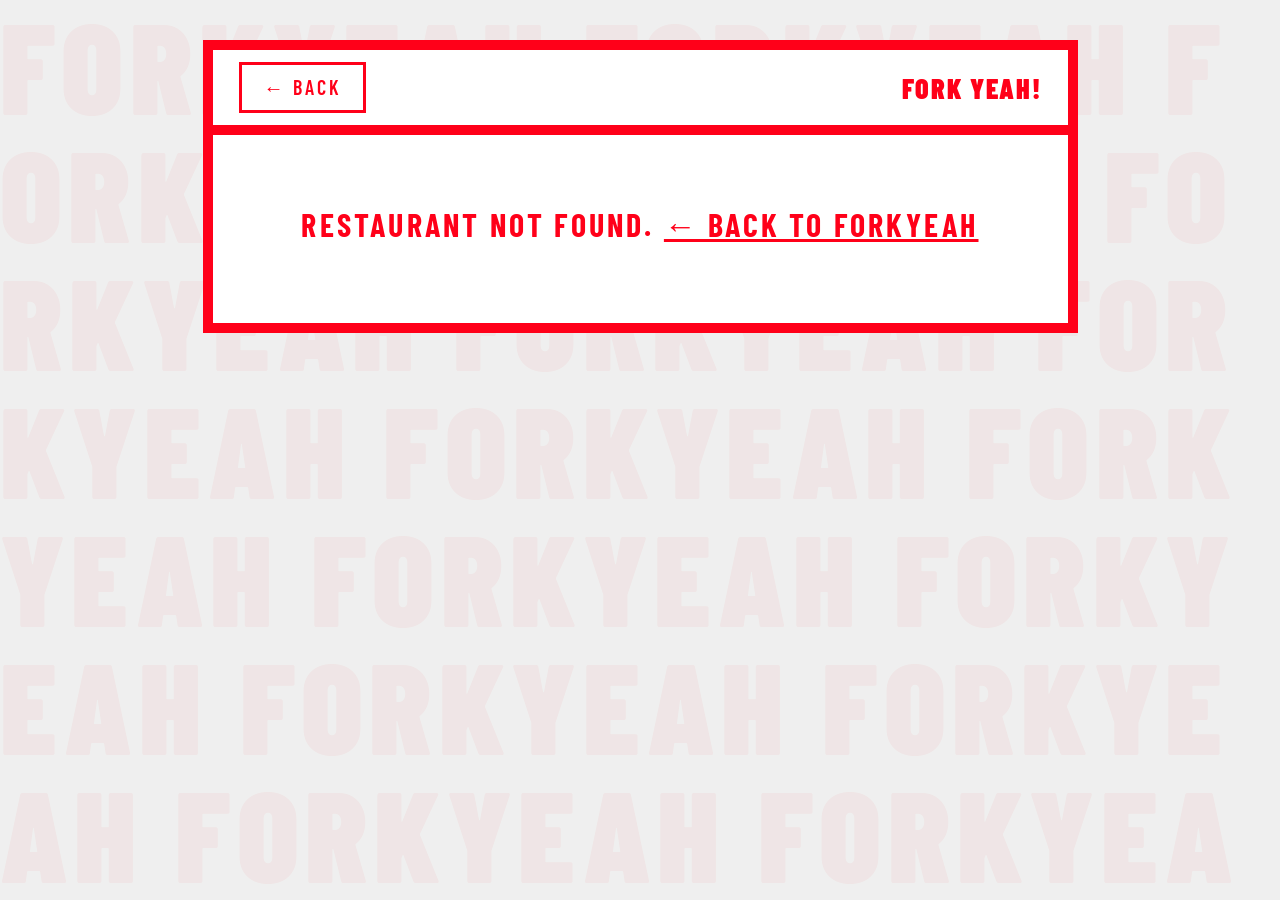
==== menu.html @ 5436da2d "new page added" ====
<!DOCTYPE html>
<html lang="en">
<head>
  <meta charset="UTF-8">
  <meta http-equiv="X-UA-Compatible" content="IE=edge">
  <meta name="viewport" content="width=device-width, initial-scale=1.0">
  <title>ForkYeah — Menu</title>

  <link rel="preconnect" href="https://fonts.googleapis.com">
  <link href="https://fonts.googleapis.com/css2?family=Barlow+Condensed:wght@400;600;700;800;900&display=swap" rel="stylesheet">
  <link rel="stylesheet" href="css/style.css">

  <style>
    /* ── Menu page nav bar ── */
    .menu-nav {
      display: flex;
      align-items: center;
      justify-content: space-between;
      padding: 0.75rem 1.625rem;
      border-bottom: var(--border-thick) solid var(--red);
      gap: 1rem;
      flex-wrap: wrap;
    }

    .back-btn {
      display: inline-flex;
      align-items: center;
      gap: 0.5em;
      background: transparent;
      color: var(--red);
      font-family: var(--font);
      font-weight: 600;
      font-size: 1.25rem;
      letter-spacing: 0.14em;
      text-transform: uppercase;
      border: 0.1875rem solid var(--red);
      padding: 0.5em 1.1em;
      cursor: pointer;
      text-decoration: none;
      transition: background 0.2s, color 0.2s;
    }

    .back-btn:hover,
    .back-btn:focus-visible {
      background: var(--red);
      color: var(--text-on-red);
      outline: none;
    }

    .nav-brand {
      font-weight: 900;
      font-size: 1.75rem;
      letter-spacing: 0.06em;
      text-transform: uppercase;
      color: var(--red);
      line-height: 1;
    }

    /* ── visit website button ── */
    .visit-btn {
      display: inline-flex;
      align-items: center;
      gap: 0.5em;
      background: var(--red);
      color: var(--text-on-red);
      font-family: var(--font);
      font-weight: 700;
      font-size: 1.125rem;
      letter-spacing: 0.14em;
      text-transform: uppercase;
      border: 0.1875rem solid var(--red);
      padding: 0.5em 1.25em;
      cursor: pointer;
      text-decoration: none;
      transition: background 0.2s, color 0.2s;
      white-space: nowrap;
    }

    .visit-btn:hover,
    .visit-btn:focus-visible {
      background: transparent;
      color: var(--red);
      outline: none;
    }

    /* ── header block ── */
    .header-left {
      display: flex;
      flex-direction: column;
      align-items: flex-start;
      gap: 0.35rem;
    }

    /* ── not-found state ── */
    .not-found {
      text-align: center;
      padding: 3rem 1rem;
      font-weight: 700;
      font-size: 2rem;
      letter-spacing: 0.1em;
      text-transform: uppercase;
      color: var(--red);
    }

    /* ── price badge ── */
    .price-badge {
      display: inline-block;
      font-family: var(--font);
      font-weight: 700;
      font-size: 1.125rem;
      letter-spacing: 0.18em;
      text-transform: uppercase;
      color: var(--red);
      border: 0.125rem dashed var(--red);
      padding: 0.25em 0.75em;
      margin-top: 0.5rem;
    }

    /* ── menu grid ── */
    .menu-grid {
      display: grid;
      grid-template-columns: 1fr 1fr;
      gap: 1.25rem;
      margin-top: 1rem;
    }

    /* ── menu section ── */
    .menu-section {
      border: var(--border-mid) solid var(--red);
      overflow: hidden;
    }

    .menu-section-title {
      background: var(--red);
      color: var(--text-on-red);
      font-weight: 800;
      font-size: 1.25rem;
      letter-spacing: 0.18em;
      text-transform: uppercase;
      padding: 0.5em 0.875em;
    }

    /* ── menu items ── */
    .menu-items {
      padding: 0.5rem 0;
    }

    .menu-item {
      display: flex;
      justify-content: space-between;
      align-items: baseline;
      gap: 0.75rem;
      padding: 0.625rem 0.875rem;
      border-bottom: 1px dashed var(--gray);
    }

    .menu-item:last-child {
      border-bottom: none;
    }

    .menu-item-left {
      flex: 1;
      min-width: 0;
    }

    .menu-item-name {
      font-weight: 700;
      font-size: 1.05rem;
      letter-spacing: 0.06em;
      text-transform: uppercase;
      color: var(--red);
      line-height: 1.2;
    }

    .menu-item-desc {
      font-weight: 400;
      font-size: 0.9rem;
      letter-spacing: 0.03em;
      color: var(--red);
      opacity: 0.7;
      margin-top: 0.15rem;
      line-height: 1.35;
    }

    .menu-item-price {
      font-weight: 800;
      font-size: 1.1rem;
      letter-spacing: 0.05em;
      color: var(--red);
      white-space: nowrap;
      flex-shrink: 0;
    }

    /* ── footer note ── */
    .menu-note {
      margin-top: 1.25rem;
      padding: 0.875rem 1rem;
      border: 0.125rem dashed var(--red);
      font-weight: 600;
      font-size: 0.95rem;
      letter-spacing: 0.05em;
      text-transform: uppercase;
      color: var(--red);
      opacity: 0.75;
      text-align: center;
    }

    /* ── full menu CTA ── */
    .full-menu-cta {
      margin-top: 1.25rem;
      display: flex;
      align-items: center;
      justify-content: center;
      gap: 1rem;
      font-family: var(--font);
      font-weight: 700;
      font-size: 1.375rem;
      letter-spacing: 0.14em;
      text-transform: uppercase;
      color: var(--red);
      text-decoration: none;
      padding: 0.625em 1em;
      border: var(--border-thick) solid var(--red);
      background: transparent;
      cursor: pointer;
      transition: background 0.15s ease, color 0.15s ease;
    }

    .full-menu-cta:hover,
    .full-menu-cta:focus-visible {
      background: var(--red);
      color: var(--text-on-red);
      outline: none;
    }

    /* ── Responsive ── */
    @media (max-width: 600px) {
      .menu-grid {
        grid-template-columns: 1fr;
        gap: 0.875rem;
      }

      .menu-nav {
        padding: 0.625rem 0.75rem;
      }

      .nav-brand {
        font-size: 1.25rem;
      }

      .visit-btn {
        font-size: 0.875rem;
        padding: 0.45em 0.875em;
      }

      .back-btn {
        font-size: 1rem;
        padding: 0.4em 0.875em;
      }

      .menu-section-title {
        font-size: 1.05rem;
      }

      .menu-item-name {
        font-size: 0.9rem;
      }

      .menu-item-desc {
        font-size: 0.8rem;
      }

      .full-menu-cta {
        font-size: 1rem;
        gap: 0.5rem;
      }
    }
  </style>
</head>

<body>
  <section class="page-card" id="main-content">
    <!-- nav bar -->
    <nav class="menu-nav" aria-label="Page navigation">
      <a href="javascript:history.back()" class="back-btn" aria-label="Go back">← BACK</a>
      <span class="nav-brand" aria-hidden="true">FORK YEAH!</span>
      <a href="#" class="visit-btn" id="visit-website-btn" target="_blank" rel="noopener noreferrer">
        ↗ VISIT WEBSITE
      </a>
    </nav>

    <div class="content" id="menu-content">
      <!-- injected by JS -->
      <div class="not-found" role="alert">Loading menu…</div>
    </div>
  </section>

  <script>
    // ── Restaurant data ────────────────────────────────────────────
    const RESTAURANTS = {

      'comal': {
        name: 'COMAL',
        address: '47 E 29TH ST, MANHATTAN',
        cuisine: 'MEXICAN',
        priceRange: '$$$',
        website: 'https://comalnyc.com',
        sections: [
          {
            title: 'STARTERS',
            items: [
              { name: 'Guacamole', desc: 'Hand-mashed avocado, serrano, lime & cilantro', price: '$18' },
              { name: 'Tuna Tostada', desc: 'Sushi-grade tuna, avocado crema, chipotle aioli', price: '$22' },
              { name: 'Elote', desc: 'Grilled street corn, cotija, chili mayo', price: '$14' },
              { name: 'Ceviche', desc: 'Fresh fish, cucumber, red onion, lime', price: '$20' },
            ]
          },
          {
            title: 'TACOS',
            items: [
              { name: 'Duck Carnitas', desc: 'Slow-braised duck, pickled onion, salsa verde — 2pc', price: '$22' },
              { name: 'Crispy Fish', desc: 'Beer-battered fish, cabbage slaw, chipotle — 2pc', price: '$20' },
              { name: 'Mushroom', desc: 'Wild mushroom, black bean, avocado, chipotle — 2pc', price: '$18' },
            ]
          },
          {
            title: 'MASA DISHES',
            items: [
              { name: 'Tamale', desc: 'Heritage corn masa, salsa roja, crema', price: '$19' },
              { name: 'Tlayuda', desc: 'Crispy masa, black bean, Oaxacan cheese, chorizo', price: '$24' },
            ]
          },
          {
            title: 'DRINKS',
            items: [
              { name: 'Margarita Clásica', desc: 'Reposado tequila, lime, Cointreau, salt rim', price: '$18' },
              { name: 'Hibiscus Agua Fresca', desc: 'House-made, lightly sweetened', price: '$8' },
              { name: 'Mexican Mule', desc: 'Mezcal, ginger beer, lime, cucumber', price: '$17' },
            ]
          }
        ]
      },

      'cafeboulud': {
        name: 'CAFE BOULUD',
        address: '20 E 76TH ST, MANHATTAN',
        cuisine: 'FRENCH',
        priceRange: '$$$$',
        website: 'https://www.cafeboulud.com/nyc/',
        sections: [
          {
            title: 'AMUSE-BOUCHE & STARTERS',
            items: [
              { name: 'Foie Gras Torchon', desc: 'Brioche, fig jam, Sauternes gelée', price: '$38' },
              { name: 'Soupe à l\'Oignon', desc: 'Caramelized onion, Gruyère croûte', price: '$24' },
              { name: 'Tarte Flambée', desc: 'Alsatian flatbread, fromage blanc, lardons', price: '$26' },
            ]
          },
          {
            title: 'PLATS PRINCIPAUX',
            items: [
              { name: 'Dover Sole Meunière', desc: 'Whole sole, brown butter, capers, lemon', price: '$72' },
              { name: 'Canard à l\'Orange', desc: 'Duck breast, bitter orange jus, roasted root vegetables', price: '$58' },
              { name: 'Filet de Boeuf', desc: 'Beef tenderloin, truffle sauce, haricots verts', price: '$65' },
              { name: 'Risotto Printanier', desc: 'Seasonal vegetables, parmesan, herb oil', price: '$42' },
            ]
          },
          {
            title: 'DESSERTS',
            items: [
              { name: 'Crème Brûlée', desc: 'Classic vanilla, caramelized sugar crust', price: '$18' },
              { name: 'Paris-Brest', desc: 'Choux pastry, praline cream, toasted hazelnuts', price: '$20' },
              { name: 'Tarte Tatin', desc: 'Caramelized apple, puff pastry, crème fraîche', price: '$19' },
            ]
          },
          {
            title: 'WINE & COCKTAILS',
            items: [
              { name: 'Coupe Champagne', desc: 'Seasonal selection by the glass', price: '$24' },
              { name: 'Bordeaux Selection', desc: 'Sommelier\'s choice, by the glass', price: '$22' },
              { name: 'French 75', desc: 'Cognac, lemon, champagne', price: '$22' },
            ]
          }
        ]
      },

      'sushinakazawa': {
        name: 'SUSHI NAKAZAWA',
        address: '23 COMMERCE ST, MANHATTAN',
        cuisine: 'JAPANESE / OMAKASE',
        priceRange: '$$$$',
        website: 'https://www.sushinakazawa.com',
        sections: [
          {
            title: 'OMAKASE EXPERIENCE',
            items: [
              { name: 'Bar Omakase', desc: '20-course chef\'s selection, premium nigiri & cooked courses', price: '$175' },
              { name: 'Dining Room Omakase', desc: 'Chef\'s selection, a la carte add-ons available', price: '$150' },
            ]
          },
          {
            title: 'SIGNATURE NIGIRI',
            items: [
              { name: 'Otoro', desc: 'Bluefin tuna belly, peak fatty cut — 2pc', price: '$28' },
              { name: 'Uni', desc: 'Santa Barbara sea urchin, seaweed — 2pc', price: '$32' },
              { name: 'Wagyu Beef', desc: 'A5 Japanese wagyu, truffle salt — 2pc', price: '$38' },
              { name: 'Golden Eye Snapper', desc: 'Kinmedai, lightly seared — 2pc', price: '$24' },
            ]
          },
          {
            title: 'COOKED COURSES',
            items: [
              { name: 'Steamed Egg Custard', desc: 'Chawanmushi, seasonal garnish', price: '$18' },
              { name: 'Miso Soup', desc: 'Dashi broth, tofu, wakame', price: '$12' },
            ]
          },
          {
            title: 'BEVERAGES',
            items: [
              { name: 'Sake Pairing', desc: '5-pour curated sake progression', price: '$95' },
              { name: 'Premium Sake', desc: 'Dassai 23, Junmai Daiginjo — 180ml', price: '$42' },
              { name: 'Japanese Whisky', desc: 'Hibiki Harmony, neat or on the rocks', price: '$36' },
            ]
          }
        ]
      },

      'nargis-cafe': {
        name: 'NARGIS CAFE',
        address: '2818 CONEY ISLAND AVE, BROOKLYN',
        cuisine: 'UZBEK CUISINE',
        priceRange: '$$',
        website: 'https://nargiscafe.com',
        sections: [
          {
            title: 'COLD APPETIZERS',
            items: [
              { name: 'Achichuk', desc: 'Tomato & onion salad with fresh herbs', price: '$8' },
              { name: 'Toshkent Salad', desc: 'Mixed vegetable salad, Tashkent style', price: '$10' },
              { name: 'Vinegret', desc: 'Beet, potato & vegetable salad', price: '$9' },
              { name: 'Carrot Salad', desc: 'Korean-style spiced carrots', price: '$8' },
            ]
          },
          {
            title: 'HOT MAINS',
            items: [
              { name: 'Plov', desc: 'Signature Uzbek rice with lamb, carrots & aromatic spices', price: '$18' },
              { name: 'Shashlik', desc: 'Charcoal-grilled lamb skewers with onion & herbs', price: '$20' },
              { name: 'Lagman', desc: 'Hand-pulled noodles in rich lamb & vegetable broth', price: '$17' },
              { name: 'Manti', desc: 'Steamed dumplings filled with spiced lamb & onion', price: '$16' },
              { name: 'Dimlama', desc: 'Slow-braised lamb with seasonal vegetables', price: '$19' },
            ]
          },
          {
            title: 'BREAD & PASTRIES',
            items: [
              { name: 'Non', desc: 'Traditional Uzbek flatbread, baked in tandoor', price: '$4' },
              { name: 'Samsa', desc: 'Flaky pastry with spiced lamb & onion filling', price: '$6' },
              { name: 'Chuchvara', desc: 'Boiled Uzbek dumplings in broth', price: '$14' },
            ]
          },
          {
            title: 'DRINKS',
            items: [
              { name: 'Kompot', desc: 'Traditional fruit punch, chilled', price: '$5' },
              { name: 'Ayran', desc: 'Chilled yogurt drink, lightly salted', price: '$5' },
              { name: 'Green Tea', desc: 'Served with lemon & sugar', price: '$4' },
              { name: 'Choy', desc: 'Traditional Uzbek tea ceremony pot', price: '$7' },
            ]
          }
        ]
      },

      'farida': {
        name: 'FARIDA',
        address: '32 CEDAR ST, MANHATTAN',
        cuisine: 'UZBEK / CENTRAL ASIAN',
        priceRange: '$$$',
        website: 'https://faridanyc.com',
        sections: [
          {
            title: 'STARTERS',
            items: [
              { name: 'Aubergine Salad', desc: 'Roasted eggplant, walnut & garlic dressing', price: '$14' },
              { name: 'Samsa Trio', desc: 'Baked pastries with three seasonal fillings', price: '$16' },
              { name: 'Bread & Spreads', desc: 'Assorted non flatbreads with seasonal accompaniments', price: '$10' },
              { name: 'Carpaccio', desc: 'Beef tenderloin, pomegranate, herb oil', price: '$18' },
            ]
          },
          {
            title: 'MAINS',
            items: [
              { name: 'Plov Faridovsky', desc: 'Slow-cooked Uzbek rice, lamb ribs, quail egg, dried fruits', price: '$32' },
              { name: 'Lamb Ribs Shashlik', desc: 'Charcoal-grilled lamb ribs, pomegranate glaze, flatbread', price: '$38' },
              { name: 'Quail', desc: 'Spice-rubbed whole quail, dried apricot chutney, pilaf', price: '$34' },
              { name: 'Lagman', desc: 'House-made noodles, braised short rib, chili oil', price: '$28' },
              { name: 'Branzino', desc: 'Whole fish, Central Asian spices, herb salad', price: '$36' },
            ]
          },
          {
            title: 'DESSERT',
            items: [
              { name: 'Halva', desc: 'Sesame halva, pistachios, rose water & honey', price: '$12' },
              { name: 'Seasonal Sorbet', desc: 'Chef\'s daily selection, two scoops', price: '$10' },
              { name: 'Chak-Chak', desc: 'Fried dough with honey & poppy seeds', price: '$11' },
            ]
          },
          {
            title: 'DRINKS',
            items: [
              { name: 'Silk Road Sling', desc: 'Vodka, pomegranate, lemon, sumac rim', price: '$18' },
              { name: 'Non-Alcoholic Kompot', desc: 'House-made dried fruit punch', price: '$7' },
              { name: 'Ferghana Valley Tea', desc: 'Green tea, rose petals, cardamom', price: '$8' },
            ]
          }
        ]
      },

      'uzbekistan-restaurant': {
        name: 'UZBEKISTAN RESTAURANT',
        address: '2720 OCEAN AVE, BROOKLYN',
        cuisine: 'UZBEK CUISINE',
        priceRange: '$$',
        website: 'https://www.yelp.com/biz/uzbekistan-restaurant-brooklyn',
        sections: [
          {
            title: 'SOUPS',
            items: [
              { name: 'Mastava', desc: 'Rice soup with lamb, tomato & vegetables', price: '$10' },
              { name: 'Shurpa', desc: 'Clear lamb broth with potato & carrot', price: '$11' },
              { name: 'Naryn', desc: 'Cold noodle soup with horse meat & pickles', price: '$14' },
            ]
          },
          {
            title: 'MAINS',
            items: [
              { name: 'Plov', desc: 'Lamb & rice pilaf with raisins & garlic', price: '$16' },
              { name: 'Shashlik Mix', desc: 'Assorted grilled meats: lamb, beef & chicken', price: '$24' },
              { name: 'Manti', desc: 'Steamed meat dumplings, sour cream dip', price: '$15' },
              { name: 'Dimlama', desc: 'One-pot lamb & vegetable stew', price: '$17' },
            ]
          },
          {
            title: 'SIDES & BREAD',
            items: [
              { name: 'Lepeshka', desc: 'Freshly baked Uzbek round bread', price: '$4' },
              { name: 'Samsa (2pc)', desc: 'Lamb-filled pastry, golden-baked', price: '$7' },
            ]
          },
          {
            title: 'DRINKS',
            items: [
              { name: 'Ayran', desc: 'Traditional yogurt drink', price: '$5' },
              { name: 'Kompot', desc: 'Fruit punch, chilled', price: '$5' },
              { name: 'Choy', desc: 'Uzbek green tea, large pot', price: '$6' },
            ]
          }
        ]
      },

      'samarkand': {
        name: 'SAMARKAND',
        address: '1117 BRIGHTON BEACH AVE, BROOKLYN',
        cuisine: 'UZBEK / RUSSIAN FUSION',
        priceRange: '$$',
        website: 'https://www.yelp.com/biz/samarkand-brooklyn',
        sections: [
          {
            title: 'COLD MEZZE',
            items: [
              { name: 'Assorted Salads', desc: 'Selection of three seasonal salads', price: '$12' },
              { name: 'Stuffed Peppers', desc: 'Bell peppers filled with rice & vegetables', price: '$11' },
              { name: 'Eggplant Rolls', desc: 'Fried eggplant stuffed with walnut paste', price: '$13' },
            ]
          },
          {
            title: 'MAINS',
            items: [
              { name: 'Samarkand Plov', desc: 'Aromatic rice pilaf, saffron, lamb & quail eggs', price: '$18' },
              { name: 'Lamb Shashlik', desc: 'Marinated lamb on skewers, grilled over coals', price: '$22' },
              { name: 'Chicken Tabaka', desc: 'Crispy pan-fried whole chicken, garlic sauce', price: '$20' },
              { name: 'Lagman Soup', desc: 'Spicy noodle soup with lamb & vegetables', price: '$16' },
            ]
          },
          {
            title: 'DESSERTS',
            items: [
              { name: 'Chak-Chak', desc: 'Honey-glazed fried dough dessert', price: '$8' },
              { name: 'Halva Plate', desc: 'Mixed halva with dried fruits & nuts', price: '$9' },
            ]
          },
          {
            title: 'DRINKS',
            items: [
              { name: 'House Vodka Shot', desc: 'Premium Russian vodka', price: '$8' },
              { name: 'Kompot', desc: 'Chilled berry fruit punch', price: '$5' },
              { name: 'Kefir', desc: 'Fresh cultured milk drink', price: '$5' },
            ]
          }
        ]
      },

      'bukhara-grill': {
        name: 'BUKHARA GRILL',
        address: '217 E 49TH ST, MANHATTAN',
        cuisine: 'CENTRAL ASIAN / INDIAN',
        priceRange: '$$$',
        website: 'https://www.bukharagrillnyc.com',
        sections: [
          {
            title: 'TANDOOR BREADS',
            items: [
              { name: 'Dal Bukhara Bread', desc: 'House-spiced lentil flatbread', price: '$9' },
              { name: 'Roomali Roti', desc: 'Paper-thin handkerchief bread, 2pc', price: '$8' },
              { name: 'Peshwari Naan', desc: 'Sweet naan with almonds & coconut', price: '$8' },
            ]
          },
          {
            title: 'TANDOOR MAINS',
            items: [
              { name: 'Sikandari Raan', desc: 'Whole leg of lamb, marinated 2 days, slow-roasted', price: '$48' },
              { name: 'Seekh Kebab', desc: 'Spiced minced lamb, charcoal-cooked — 3pc', price: '$26' },
              { name: 'Murgh Malai Tikka', desc: 'Cream-marinated chicken, green chutney', price: '$28' },
              { name: 'Paneer Tikka', desc: 'Spiced cottage cheese, bell pepper, onion', price: '$24' },
            ]
          },
          {
            title: 'CURRIES & RICE',
            items: [
              { name: 'Dal Bukhara', desc: 'Slow-cooked black lentil, butter, cream — signature dish', price: '$22' },
              { name: 'Lamb Biryani', desc: 'Aromatic basmati rice, saffron-braised lamb, caramelized onion', price: '$34' },
              { name: 'Shahi Korma', desc: 'Chicken in royal cream sauce, cashews', price: '$28' },
            ]
          },
          {
            title: 'BEVERAGES',
            items: [
              { name: 'Mango Lassi', desc: 'Fresh mango, yogurt, cardamom', price: '$10' },
              { name: 'Masala Chai', desc: 'Spiced milk tea', price: '$7' },
              { name: 'Kingfisher Beer', desc: 'Indian pale lager, 22 oz', price: '$12' },
            ]
          }
        ]
      },

      'tashkent-plov-center': {
        name: 'TASHKENT PLOV CENTER',
        address: '3006 OCEAN PKWY, BROOKLYN',
        cuisine: 'UZBEK CUISINE',
        priceRange: '$',
        website: 'https://www.yelp.com/biz/tashkent-plov-center-brooklyn',
        sections: [
          {
            title: 'THE PLOV MENU',
            items: [
              { name: 'Classic Lamb Plov', desc: 'The original: lamb, rice, carrots, onion, cumin', price: '$12' },
              { name: 'Wedding Plov', desc: 'Special occasion recipe with quail eggs & chickpeas', price: '$15' },
              { name: 'Vegetarian Plov', desc: 'Fresh seasonal vegetables, saffron rice, raisins', price: '$10' },
              { name: 'Beef Plov', desc: 'Slow-cooked beef, garlic head, barberries', price: '$13' },
            ]
          },
          {
            title: 'SIDES',
            items: [
              { name: 'Achichuk Salad', desc: 'Tomato, onion, parsley — classic side', price: '$6' },
              { name: 'Lepeshka', desc: 'Tandoor-baked Uzbek bread', price: '$3' },
              { name: 'Marinated Onions', desc: 'Red onion, sumac, vinegar', price: '$4' },
            ]
          },
          {
            title: 'EXTRAS',
            items: [
              { name: 'Extra Lamb', desc: 'Additional lamb portion', price: '$7' },
              { name: 'Samsa (2pc)', desc: 'Lamb-filled flaky pastry', price: '$6' },
            ]
          },
          {
            title: 'DRINKS',
            items: [
              { name: 'Ayran', desc: 'Cold yogurt drink', price: '$4' },
              { name: 'Choy (Tea)', desc: 'Green tea, pot serves 2', price: '$5' },
              { name: 'Kompot', desc: 'Fruit punch', price: '$4' },
            ]
          }
        ]
      },

      'silk-road-kitchen': {
        name: 'SILK ROAD KITCHEN',
        address: '98-04 QUEENS BLVD, QUEENS',
        cuisine: 'CENTRAL ASIAN',
        priceRange: '$$',
        website: 'https://www.yelp.com/biz/silk-road-kitchen-rego-park',
        sections: [
          {
            title: 'APPETIZERS',
            items: [
              { name: 'Hummus & Non', desc: 'House hummus, sesame oil, warm flatbread', price: '$11' },
              { name: 'Sambusa Plate', desc: 'Three stuffed pastries: lamb, potato & cheese', price: '$13' },
              { name: 'Mixed Pickles', desc: 'House-fermented vegetables', price: '$8' },
            ]
          },
          {
            title: 'MAINS',
            items: [
              { name: 'Silk Road Plov', desc: 'Fragrant rice pilaf with lamb, dried fruit & nuts', price: '$17' },
              { name: 'Mixed Grill', desc: 'Lamb shashlik, beef kebab, chicken tikka & sides', price: '$28' },
              { name: 'Lagman', desc: 'Thick hand-pulled noodles, spicy meat sauce', price: '$16' },
              { name: 'Borscht', desc: 'Traditional beet soup, sour cream', price: '$12' },
            ]
          },
          {
            title: 'DESSERTS',
            items: [
              { name: 'Baklava', desc: 'Walnut & pistachio pastry, honey syrup', price: '$8' },
              { name: 'Pishme', desc: 'Fried dough sticks, honey dip', price: '$7' },
            ]
          },
          {
            title: 'DRINKS',
            items: [
              { name: 'Ayran', desc: 'Yogurt drink, salted or plain', price: '$5' },
              { name: 'House Lemonade', desc: 'Fresh lemon, mint, sparkling water', price: '$6' },
              { name: 'Choy', desc: 'Uzbek green tea', price: '$5' },
            ]
          }
        ]
      },

      'osh-uzbek-cuisine': {
        name: 'OSH UZBEK CUISINE',
        address: '3080 NOSTRAND AVE, BROOKLYN',
        cuisine: 'UZBEK CUISINE',
        priceRange: '$$',
        website: 'https://www.yelp.com/biz/osh-uzbek-cuisine-brooklyn',
        sections: [
          {
            title: 'STARTERS',
            items: [
              { name: 'Forshmak', desc: 'Herring salad, egg & onion — a Brighton Beach classic', price: '$12' },
              { name: 'Cold Cuts Plate', desc: 'Assorted smoked meats & sausages', price: '$16' },
              { name: 'Stuffed Mushrooms', desc: 'Mushrooms filled with cheese & herbs', price: '$13' },
            ]
          },
          {
            title: 'MAINS',
            items: [
              { name: 'Osh Plov', desc: 'Osh-style plov: lamb, rice, chickpeas, barberries', price: '$17' },
              { name: 'Kovurma Lagman', desc: 'Stir-fried lagman noodles with lamb & vegetables', price: '$18' },
              { name: 'Shashlik Assortment', desc: 'Lamb, beef & liver skewers over coals — serves 2', price: '$32' },
              { name: 'Chuchvara Soup', desc: 'Small meat dumplings in clear broth', price: '$15' },
            ]
          },
          {
            title: 'SIDES',
            items: [
              { name: 'Fried Rice', desc: 'With egg, scallion, soy', price: '$8' },
              { name: 'Lepeshka', desc: 'Uzbek flatbread, fresh from oven', price: '$3' },
            ]
          },
          {
            title: 'DRINKS',
            items: [
              { name: 'Kvas', desc: 'Fermented bread drink, non-alcoholic', price: '$5' },
              { name: 'Kompot', desc: 'Mixed fruit punch, chilled', price: '$5' },
              { name: 'Beer (Draft)', desc: 'Ask server for current selection', price: '$8' },
            ]
          }
        ]
      },

      'ferghana': {
        name: 'FERGHANA',
        address: '2651 CONEY ISLAND AVE, BROOKLYN',
        cuisine: 'UZBEK CUISINE',
        priceRange: '$$',
        website: 'https://www.yelp.com/biz/ferghana-brooklyn',
        sections: [
          {
            title: 'SALADS',
            items: [
              { name: 'Ferghana Salad', desc: 'House salad with fresh vegetables & herbs', price: '$9' },
              { name: 'Grilled Vegetable Plate', desc: 'Seasonal grilled vegetables, yogurt dip', price: '$11' },
              { name: 'Beet & Walnut', desc: 'Roasted beet, walnut, garlic & mayo', price: '$10' },
            ]
          },
          {
            title: 'MAINS',
            items: [
              { name: 'Ferghana Plov', desc: 'Valley-style plov with generous lamb & raisins', price: '$17' },
              { name: 'Lamb Shashlik', desc: 'Premium marinated lamb, grilled over charcoal', price: '$21' },
              { name: 'Lamb Ribs', desc: 'Slow-braised short ribs with potatoes', price: '$24' },
              { name: 'Manti', desc: 'Classic steamed dumplings, 8 pieces, yogurt dip', price: '$15' },
            ]
          },
          {
            title: 'SIDES & BREAD',
            items: [
              { name: 'Tandir Bread', desc: 'Freshly baked in our clay oven', price: '$4' },
              { name: 'Samsa', desc: 'Crisp lamb-filled pastry, 2 pieces', price: '$6' },
            ]
          },
          {
            title: 'DRINKS',
            items: [
              { name: 'Ferghana Kompot', desc: 'Seasonal mixed fruit punch', price: '$5' },
              { name: 'Green Tea', desc: 'Per pot, serves 2', price: '$6' },
              { name: 'Ayran', desc: 'Chilled yogurt drink', price: '$5' },
            ]
          }
        ]
      },

      'navat': {
        name: 'NAVAT',
        address: '107-26 CONTINENTAL AVE, QUEENS',
        cuisine: 'UZBEK CUISINE',
        priceRange: '$$',
        website: 'https://www.yelp.com/biz/navat-forest-hills',
        sections: [
          {
            title: 'COLD STARTERS',
            items: [
              { name: 'Assorted Pita & Dips', desc: 'Three dips: hummus, eggplant, walnut', price: '$13' },
              { name: 'Tashkent Salad', desc: 'Tomato, cucumber, onion, herbs', price: '$9' },
              { name: 'Forshmak', desc: 'Traditional herring appetizer', price: '$11' },
            ]
          },
          {
            title: 'MAINS',
            items: [
              { name: 'Navat Plov', desc: 'Signature plov with lamb, raisins, pomegranate seeds', price: '$18' },
              { name: 'Lamb Shashlik', desc: 'Herb-marinated, charcoal-grilled, 3 skewers', price: '$23' },
              { name: 'Lagman', desc: 'Fresh noodles in spiced lamb broth with vegetables', price: '$16' },
              { name: 'Chicken Tabaka', desc: 'Spatch-cocked chicken, pressed & pan-fried crispy', price: '$22' },
            ]
          },
          {
            title: 'DESSERTS',
            items: [
              { name: 'Navat Candy', desc: 'House rock sugar crystals & dried fruits plate', price: '$8' },
              { name: 'Halva Trio', desc: 'Sesame, sunflower & pistachio halva sampler', price: '$11' },
            ]
          },
          {
            title: 'DRINKS',
            items: [
              { name: 'Ayran', desc: 'Traditional yogurt drink', price: '$5' },
              { name: 'Choy Ceremony', desc: 'Green tea in traditional teapot, serves 2', price: '$7' },
              { name: 'House Kompot', desc: 'Seasonal fruit punch', price: '$5' },
            ]
          }
        ]
      }

    };

    // ── Render ────────────────────────────────────────────────────
    const params   = new URLSearchParams(window.location.search);
    const slug     = params.get('r') || '';
    const rest     = RESTAURANTS[slug];
    const content  = document.getElementById('menu-content');
    const visitBtn = document.getElementById('visit-website-btn');

    if (!rest) {
      content.innerHTML = `<div class="not-found" role="alert">
        Restaurant not found. <a href="index.html" style="color:var(--red)">← Back to ForkYeah</a>
      </div>`;
      visitBtn.style.display = 'none';
    } else {
      document.title = `ForkYeah — ${rest.name} Menu`;
      visitBtn.href  = rest.website;
      visitBtn.setAttribute('aria-label', `Visit ${rest.name} website`);

      const priceCount = rest.priceRange.length;
      const priceLabel = ['Budget', 'Moderate', 'Upscale', 'Fine Dining'][priceCount - 1] || '';

      const sectionsHTML = rest.sections.map(section => `
        <div class="menu-section" role="region" aria-label="${section.title} menu section">
          <div class="menu-section-title" aria-hidden="true">${section.title}</div>
          <h3 class="sr-only">${section.title}</h3>
          <ul class="menu-items" role="list" style="list-style:none; padding:0; margin:0;">
            ${section.items.map(item => `
              <li class="menu-item" role="listitem">
                <div class="menu-item-left">
                  <div class="menu-item-name">${item.name}</div>
                  <div class="menu-item-desc">${item.desc}</div>
                </div>
                <div class="menu-item-price" aria-label="${item.price}">${item.price}</div>
              </li>
            `).join('')}
          </ul>
        </div>
      `).join('');

      content.innerHTML = `
        <div class="header-row">
          <div class="header-left">
            <div class="title-block"><h1>${rest.name}</h1></div>
            <div class="loc-badge">${rest.cuisine}</div>
            <div class="price-badge" aria-label="Price range: ${rest.priceRange} — ${priceLabel}">
              ${rest.priceRange} · ${priceLabel.toUpperCase()}
            </div>
          </div>
          <div class="page-num" aria-label="Menu page">
            <span class="n" aria-hidden="true">🍴</span>
            <span class="p">MENU</span>
          </div>
        </div>

        <div class="divider" role="separator" aria-hidden="true">
          <div class="dash"></div>
          <div class="fork-dot">🍴</div>
          <div class="dash"></div>
        </div>

        <p style="font-weight:600; font-size:0.9rem; letter-spacing:0.12em; text-transform:uppercase; color:var(--red); opacity:0.6; margin-bottom:0.25rem;">
          ${rest.address}
        </p>

        <div class="menu-grid" role="list" aria-label="${rest.name} menu sections">
          ${sectionsHTML}
        </div>

        <p class="menu-note" role="note">
          ✦ Prices & availability may vary. Menu is curated for informational purposes. ✦
        </p>

        <a href="${rest.website}" target="_blank" rel="noopener noreferrer"
           class="full-menu-cta"
           aria-label="View the complete live menu for ${rest.name} on their website">
          <span aria-hidden="true">✦</span>
          VIEW FULL MENU ON WEBSITE
          <span aria-hidden="true">↗</span>
        </a>
      `;
    }
  </script>

  <style>
    .sr-only {
      position: absolute;
      width: 1px;
      height: 1px;
      padding: 0;
      margin: -1px;
      overflow: hidden;
      clip: rect(0,0,0,0);
      white-space: nowrap;
      border: 0;
    }
  </style>
</body>
</html>
---- css/style.css ----
/* ─────────────────────────────────────────────
  FORKYEAH — Global Stylesheet
  Font: Barlow Condensed (loaded in HTML head)
  Primary: #E8192C  |  BG: #EFEFEF
───────────────────────────────────────────── */


*, *::before, *::after {
 margin: 0;
 padding: 0;
 box-sizing: border-box;
}

body::before {
  content: "FORKYEAH FORKYEAH FORKYEAH FORKYEAH FORKYEAH FORKYEAH FORKYEAH FORKYEAH FORKYEAH FORKYEAH FORKYEAH FORKYEAH FORKYEAH FORKYEAH FORKYEAH FORKYEAH";
  position: fixed;
  top: 0;
  left: 0;
  width: 100%;
  height: 100%;
  z-index: 0;
  pointer-events: none;

  font-family: var(--font);
  font-weight: 900;
  font-size: 8rem;
  line-height: 1;
  letter-spacing: 0.05em;
  text-transform: uppercase;
  word-break: break-all;
  overflow: hidden;

  color: var(--red);
  opacity: 0.04;        
}

@media (prefers-color-scheme: dark) {
  body::before {
    opacity: 0.06;       
  }
}

:root {
  --red:#ff0019;
  --bg-page:#efefef; 
  --bg-card: #ffffff;
  --text-on-red:#ffffff; 
  --gray: #d8d8d8;
  --font: 'Barlow Condensed', sans-serif;
  --card-width: 875px;       /* layout max — intentionally px */
  --border-thick: 0.625rem;  /* 10px → scales with root font */
  --border-mid:   0.5rem;    /* 8px  */
  --border-thin:  0.25rem;   /* 4px  */
}

@media (prefers-color-scheme: dark) {
  :root {
    --red:         #ff3347; 
    --bg-page:     #1a1a1a;
    --bg-card:     #242424;
    --text-on-red: #ffffff;
    --gray:        #3a3a3a;
  }
}

html, body {
 font-family: var(--font);
 background: var(--bg-page);
 min-height: 100vh;
}


body {
 display: flex;
 flex-direction: column;
 align-items: center;
 padding: 2.5rem 1.25rem 3.75rem;
 gap: 2.25rem;
 position: relative;
 overflow-x: hidden;
}



/* ─── Page card ───────────────────────────── */
.page-card {
 position: relative;
 z-index: 1;
 background: var(--bg-card);
 border: var(--border-thick) solid var(--red);
 width: var(--card-width);
 max-width: 100%;
}


/* ─── Content padding ─────────────────────── */
.content {
 padding: 1.375rem 1.625rem 1.875rem;
}


/* ─── Header row ──────────────────────────── */
.header-row {
 display: flex;
 justify-content: space-between;
 align-items: flex-start;
 margin-bottom: 0.75rem;
}


.title-block {
 display: inline-block;
 background: var(--red);
 padding: 0.3125em 0.8125em;
}


.title-block h1 {
 font-weight: 600;
 font-size: 3rem;
 color: var(--text-on-red);
 text-transform: uppercase;
 letter-spacing: 0.06em;
 line-height: 1;
}


.sub-block {
 display: inline-block;
 background: var(--red);
 padding: 0.3125em 0.8125em;
}


.sub-block p {
 font-weight: 600;
 font-size: 3rem;
 color: var(--text-on-red);
 text-transform: uppercase;
 letter-spacing: 0.08em;
 line-height: 1;
}


.loc-badge {
 display: inline-block;
  color: var(--text-on-red);
 font-weight: 600;
 background-color: var(--red);
 font-size: 1.5rem;
 letter-spacing: 0.13em;
 padding: 0.3125em 0.8125em;
 text-transform: uppercase;
 margin-top: 0.25rem;
}


.page-num {
 text-align: center;
 color: var(--red);
 font-weight: 600;
 line-height: 1;
 padding-top: 0.5rem;
 flex-shrink: 0;
}


.page-num .n {
 display: block;
 font-size: 5.75rem;
 letter-spacing: -0.03em;
 line-height: 0.88;
}


.page-num .p {
 display: block;
 font-size: 1.25rem;
 letter-spacing: 0.35em;
 font-weight: 800;
 margin-top: 0.1875rem;
}


/* ─── Dashed divider ──────────────────────── */
.divider {
 display: flex;
 align-items: center;
 margin: 0.75rem 0;
}


.dash {
 flex: 1;
 border-top: var(--border-thick) dashed var(--red);
}


.fork-dot {
 width: 2rem;
 height: 2rem;
 background: var(--red);
 border-radius: 50%;
 display: flex;
 align-items: center;
 justify-content: center;
 color: var(--text-on-red);
 font-size: 1.5rem;
 flex-shrink: 0;
}


/* ─── Page 01: Map wrappers ───────────────── */
.map-wrapper {
 border: var(--border-thick) solid var(--red);
 overflow: hidden;
 margin-bottom: 1rem;
 height: 20rem;
}


forkyeah-map {
 --map-width: 100%;
 --map-height: 100%;
 display: block;
 width: 100%;
 height: 100%;
}


.map-placeholder {
 border: var(--border-thick) solid var(--red);
 height: 15rem;
 display: flex;
 align-items: center;
 justify-content: center;
}


.map-placeholder span {
 font-family: var(--font);
 font-weight: 900;
 font-size: 2.625rem;
 color: var(--red);
 text-transform: uppercase;
 letter-spacing: 0.08em;
}


/* ─── Page 02: Restaurant rows ────────────── */
.restaurants {
 display: flex;
 flex-direction: column;
 gap: 0.875rem;
}


/* FIX: fixed height (not min-height) so opening a dropdown
   never pushes the rows below it downward */
.r-row {
 position: relative;
 height: 17rem;             /* fixed — dropdowns float over content */
 overflow: visible;         /* let the absolute dropdown escape the row */
}


.r-photo {
 position: absolute;
 border: 3px solid var(--red);
 overflow: hidden;
 width: 17rem;
 height: 17rem;
 z-index: 2;
}


.r-photo img {
 width: 100%;
 height: 100%;
 object-fit: cover;
 display: block;
 transition: transform 0.4s ease;
}


.r-photo:hover img {
 transform: scale(1.04);
}


/* Photo on right, label on left */
.row-right .r-photo {
 right: 0;
 top: 0;
}


/* Photo on left, label on right */
.row-left .r-photo {
 left: 0;
 top: 4px;
}


.r-info-box {
 position: absolute;
 display: flex;
 flex-direction: column;
 z-index: 4;
 overflow: visible;         /* FIX: let absolute dropdown escape */
}


.r-info-left {
 left: 2rem;
 top: 50%;
 transform: translateY(-50%);
 align-items: flex-start;
 width: 18rem;
}


.r-info-right {
 right: 1.25rem;
 top: 50%;
 transform: translateY(-50%);
 align-items: flex-end;
 width: 18rem;
}


.r-label {
 position: relative;
 border: 2px solid var(--red);
 background: var(--bg-card);
 color: var(--red);
 font-weight: 600;
 font-size: 1.5rem;
 letter-spacing: 0.13em;
 padding: 0.3125em 0.8125em;
 text-transform: uppercase;
 white-space: nowrap;
 display: inline-flex;
 align-items: center;
 gap: 0.5em;
 z-index: 5;
 cursor: pointer;
 transition: background 0.25s ease, color 0.25s ease;
 font-family: var(--font);
}


.r-label:hover,
.r-label.active {
 background: var(--red);
 color: var(--text-on-red);
}


.r-arr {
 font-size: 0.5625em;
}


/* FIX: absolutely positioned so it overlays the page below
   instead of pushing it down */
.r-dropdown {
 position: absolute;       /* FIX: was in flow; now floats */
 top: 100%;
 left: 0;
 width: 100%;
 z-index: 20;

 /* hidden state */
 max-height: 0;
 overflow: hidden;
 opacity: 0;
 pointer-events: none;
 transform: translateY(-6px);
 transition:
   max-height 0.35s ease,
   opacity 0.3s ease,
   transform 0.3s ease,
   padding 0.3s ease;

 background: var(--bg-card);
 border: 2px solid var(--red);
 color: var(--red);
 font-size: 0.95rem;
 font-weight: 600;
 line-height: 1.4;
 letter-spacing: 0.03em;
 padding: 0 0.875rem;
}


/* right-side label: align dropdown to right edge */
.r-info-right .r-dropdown {
 left: auto;
 right: 0;
 text-align: left;
}


.r-dropdown.open {
 max-height: 220px;
 opacity: 1;
 pointer-events: auto;
 transform: translateY(0);
 padding: 0.875rem;
 margin-top: 0.2rem;
}


.r-dropdown-title {
 font-size: 1.1rem;
 font-weight: 700;
 letter-spacing: 0.08em;
 margin-bottom: 0.5rem;
 text-transform: uppercase;
}


.r-dropdown-line + .r-dropdown-line {
 margin-top: 0.35rem;
}


/* Connector lines — injected by JS */
.r-line {
 position: absolute;
 height: 2px;
 background: var(--red);
 z-index: 1;
}


.r-dot {
 position: absolute;
 width: 0.5rem;
 height: 0.5rem;
 background: var(--red);
 border-radius: 50%;
 z-index: 3;
 transform: translate(-50%, -50%);
}


/* ─── Page 03: Globe section ──────────────── */
.globe-section {
 display: flex;
 align-items: center;
 justify-content: center;
 gap: 1.25rem;
 padding: 1rem 0;
}


.globe-col-labels {
 display: flex;
 flex-direction: column;
 gap: 1.625rem;
 align-items: flex-end;
}


.globe-col-right {
 align-items: flex-start;
}


/* FIX: relative so the absolute dropdown anchors to it */
.g-info-box {
 position: relative;
 width: 100%;
}


.g-label {
 border: var(--border-thin) solid var(--red);
 background: var(--bg-card);
 color: var(--red);
 font-weight: 600;
 font-size: 1.5rem;
 letter-spacing: 0.12em;
 padding: 0.3125em 0.8125em;
 text-transform: uppercase;
 white-space: nowrap;
 display: flex;
 align-items: center;
 justify-content: center;
 gap: 0.5em;
 cursor: pointer;
 transition: background 0.25s ease, color 0.25s ease;
 width: 100%;
 font-family: var(--font);
}


.g-label:hover,
.g-label.active {
 background: var(--red);
 color: var(--text-on-red);
}


/* FIX: absolutely positioned so it overlays the globe/page
   instead of pushing the globe section around */
.g-dropdown {
 position: absolute;       /* FIX: was in flow; now floats */
 top: 100%;
 left: 0;
 width: 100%;
 z-index: 20;

 /* hidden state */
 max-height: 0;
 overflow: hidden;
 opacity: 0;
 pointer-events: none;
 transform: translateY(-6px);
 transition:
   max-height 0.35s ease,
   opacity 0.3s ease,
   transform 0.3s ease,
   padding 0.3s ease;

 background: var(--bg-card);
 border: 2px solid var(--red);
 border-top: none;
 color: var(--red);
 font-size: 1rem;
 font-weight: 600;
 letter-spacing: 0.04em;
 line-height: 1.4;
 padding: 0 0.875rem;
}


.g-dropdown.open {
 max-height: 220px;
 opacity: 1;
 pointer-events: auto;
 transform: translateY(0);
 padding: 0.875rem;
}


/* ─── Page 03: Restaurant cards ───────────── */
.restaurant-cards {
 display: flex;
 gap: 0.75rem;
}


.rest-card {
 flex: 1;
 border: var(--border-mid) solid var(--red);
 overflow: hidden;
 background: var(--bg-card);
}


.rest-card-photo {
 width: 100%;
 height: 12.5rem;
 overflow: hidden;
}


.rest-card-photo img {
 width: 100%;
 height: 100%;
 object-fit: cover;
 display: block;
 transition: transform 0.4s ease;
}


.rest-card:hover .rest-card-photo img {
 transform: scale(1.04);
}


/* ── Actions row ── */
.rest-card-actions {
 display: flex;
 justify-content: center;
 gap: 1.5rem;
 padding: 0.5em 0.625em 0;
}


.pill-btn {
 display: flex;
 align-items: center;
 gap: 0.5em;
 border: var(--border-thin) solid var(--red);
 background: transparent;
 color: var(--red);
 font-family: var(--font);
 font-weight: 600;
 font-size: 1.125rem;
 letter-spacing: 0.12em;
 text-transform: uppercase;
 padding: 0.556em 2em;
 border-radius: 2.5em;
 cursor: pointer;
 transition: all 0.5s ease;
}


.pill-btn:hover {
 background: var(--red);
 color: var(--text-on-red);
}


.pill-dot {
 width: 0.875rem;
 height: 0.875rem;
 background: var(--red);
 border-radius: 50%;
}


.rest-card-name {
 display: block;
 margin: 0.75rem 1.5rem;
 font-weight: 600;
 font-size: 1.5rem;
 letter-spacing: 0.08em;
 text-transform: uppercase;
 color: var(--text-on-red);
 background: var(--red);
 padding: 0.667em 1em;
 border-radius: 2.5em;
 text-align: center;
}


.rest-card-addr {
 text-align: center;
 font-weight: 700;
 font-size: 1.125rem;
 letter-spacing: 0.12em;
 text-transform: uppercase;
 color: var(--red);
 padding: 0.25em 0 0.75em;
}


/* ─── View More button ────────────────────── */
.view-more-btn {
  margin-top: 1rem;
  display: flex;
  align-items: center;
  justify-content: center;
  gap: 1rem;
  font-family: var(--font);
  font-weight: 600;
  font-size: 1.5rem;
  letter-spacing: 0.14em;
  text-transform: uppercase;
  color: var(--red);
  text-decoration: none;
  padding: 0.417em 0.667em;
  border: 5px solid var(--red);
  background: transparent;
  cursor: pointer;
  transition: background 0.15s ease, color 0.15s ease;
}

/* Hover state */
.view-more-btn:hover {
  background: var(--red);
  color: var(--text-on-red);
}


/* ═══════════════════════════════════════════
  MOBILE RESPONSIVE
═══════════════════════════════════════════ */

@media (max-width: 800px) {
 body {
   padding: 1rem 0.625rem 2.5rem;
   gap: 1.25rem;
 }

 .page-card {
   border-width: 0.375rem;
 }

 .content {
   padding: 1rem 1rem 1.375rem;
 }
}

@media (max-width: 600px) {

 .page-card {
   border-width: 0.3125rem;
 }

 .content {
   padding: 0.75rem 0.75rem 1.125rem;
 }

 .title-block h1 {
   font-size: 1.75rem;
   letter-spacing: 0.04em;
 }

 .sub-block p {
   font-size: 1.25rem;
   letter-spacing: 0.04em;
 }

 .loc-badge {
   font-size: 1rem;
   letter-spacing: 0.08em;
 }

 .page-num .n {
   font-size: 3.25rem;
 }

 .page-num .p {
   font-size: 0.8125rem;
   letter-spacing: 0.2em;
 }

 .dash {
   border-top-width: 0.375rem;
 }

 .map-wrapper {
   height: 13.75rem;
   border-width: 0.3125rem;
   margin-bottom: 0.75rem;
 }

 .map-placeholder {
   height: 8.75rem;
   border-width: 0.3125rem;
 }

 .map-placeholder span {
   font-size: 1.5rem;
 }

 .r-row {
   height: 11rem;
 }

 .r-photo {
   width: 11rem;
   height: 11rem;
 }

 .r-info-left {
   left: 0.5rem;
   width: 12rem;
 }

 .r-info-right {
   right: 0.5rem;
   width: 12rem;
 }

 .r-label {
   font-size: 0.9375rem;
   letter-spacing: 0.06em;
   padding: 0.267em 0.533em;
 }

 .globe-section {
   flex-direction: column;
   gap: 0.75rem;
   padding: 0.625rem 0;
 }

 .globe-col-labels {
   flex-direction: row;
   flex-wrap: wrap;
   justify-content: center;
   gap: 0.5rem;
   align-items: center;
 }

 .globe-col-right {
   align-items: center;
 }

 .g-label {
   font-size: 0.9375rem;
   letter-spacing: 0.07em;
   padding: 0.267em 0.667em;
   border-width: 3px;
 }

 .restaurant-cards {
   flex-direction: column;
   gap: 0.75rem;
 }

 .rest-card-photo {
   height: 10rem;
 }

 .view-more-btn {
   font-size: 0.875rem;
   letter-spacing: 0.1em;
   padding: 0.643em 0.857em;
   gap: 0.5rem;
 }
}
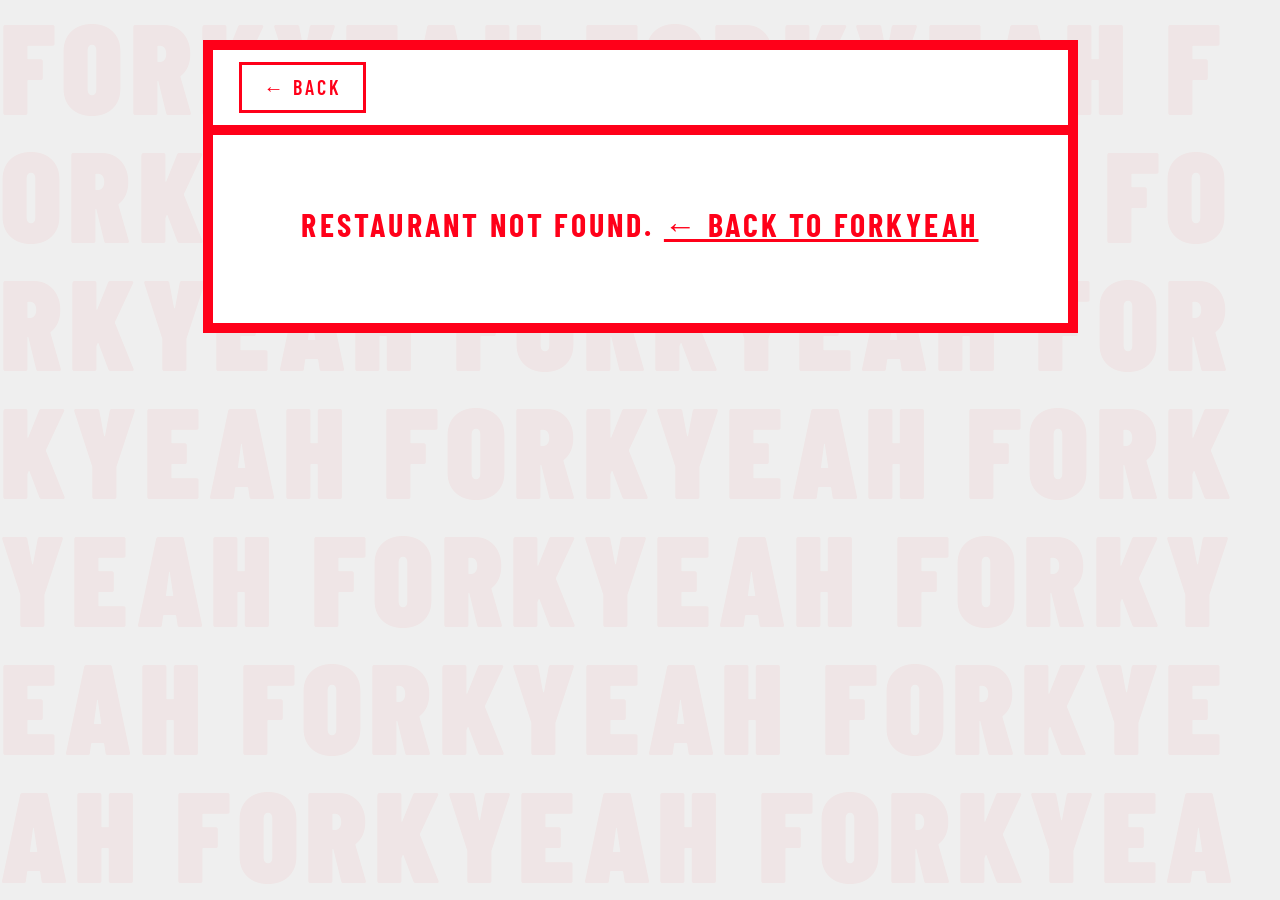
==== commit 2e60511d: "design changes" ====
--- a/menu.html
+++ b/menu.html
@@ -283,9 +283,9 @@
     <!-- nav bar -->
     <nav class="menu-nav" aria-label="Page navigation">
       <a href="javascript:history.back()" class="back-btn" aria-label="Go back">← BACK</a>
-      <span class="nav-brand" aria-hidden="true">FORK YEAH!</span>
+
       <a href="#" class="visit-btn" id="visit-website-btn" target="_blank" rel="noopener noreferrer">
-        ↗ VISIT WEBSITE
+        ↗ VISIT RESTAURANT WEBSITE
       </a>
     </nav>
 
@@ -903,14 +903,13 @@
             </div>
           </div>
           <div class="page-num" aria-label="Menu page">
-            <span class="n" aria-hidden="true">🍴</span>
-            <span class="p">MENU</span>
+            <span class="n" aria-hidden="true" style="font-size:3.5rem; letter-spacing:0.08em;">MENU</span>
           </div>
         </div>
 
         <div class="divider" role="separator" aria-hidden="true">
           <div class="dash"></div>
-          <div class="fork-dot">🍴</div>
+          <div class="fork-dot" style="font-size:0; background:var(--red);"></div>
           <div class="dash"></div>
         </div>
 
